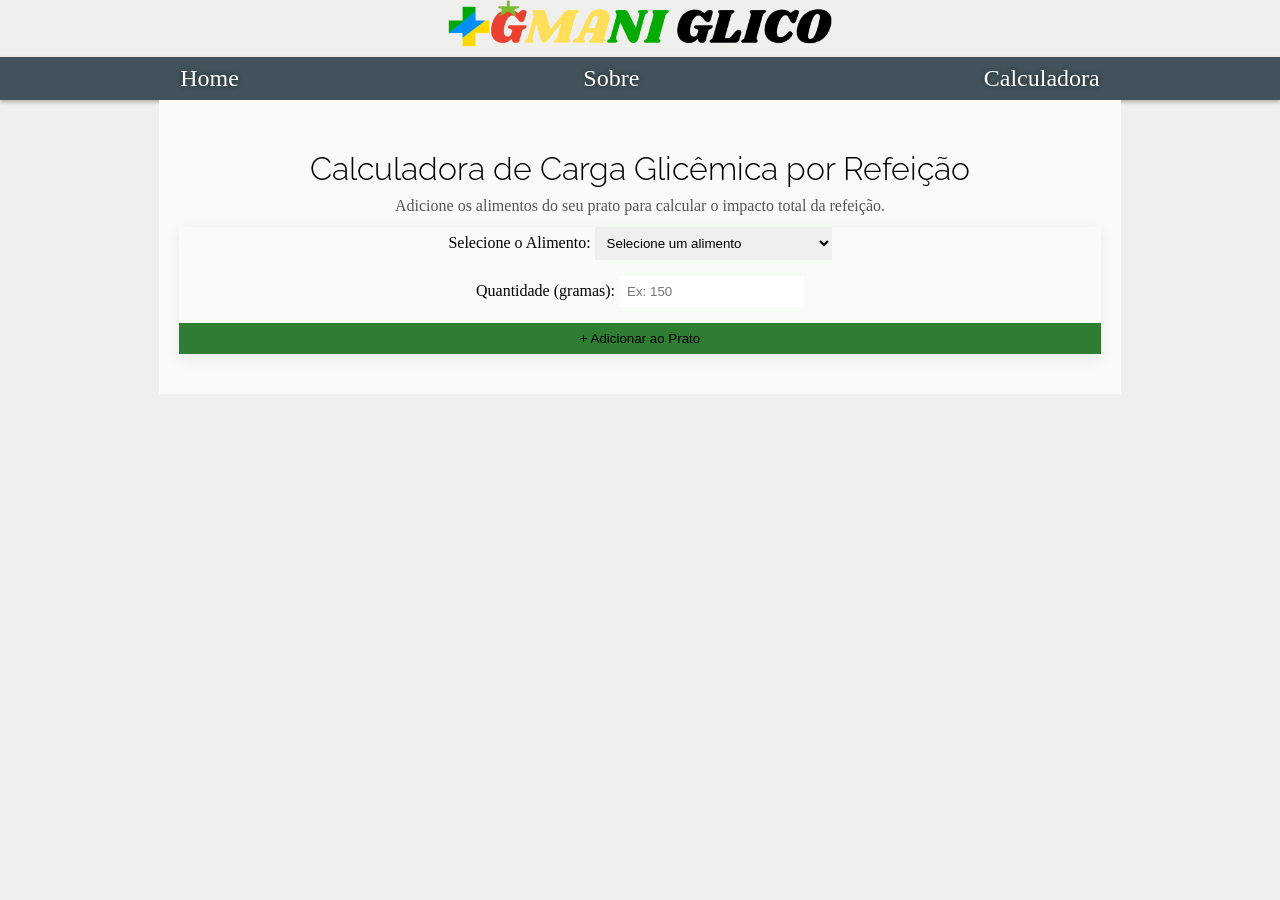
==== calculadora.html @ a2e05e1f "Atualizações no layout do index" ====
<!DOCTYPE html>
<html lang="pt-br">
<head>
    <meta charset="UTF-8">
    <meta name="viewport" content="width=device-width, initial-scale=1.0">
    <link rel="shortcut icon" href="img/logotipo/LOGO IGMANI.png" type="image/x-icon">
    <link rel="stylesheet" href="css/style.css">
    <script src="js/script.js"></script>

    <!-- FONTES -->
    <link rel="preconnect" href="https://fonts.googleapis.com">
    <link rel="preconnect" href="https://fonts.gstatic.com" crossorigin>
    <link href="https://fonts.googleapis.com/css2?family=Raleway:ital,wght@0,100..900;1,100..900&display=swap" rel="stylesheet">
    <title>IGMANI GLICO</title>
</head>

<body>
    <header>
        <div class="topo">
            <img src="img/logotipo/Titulo IGMANI.png" alt="IGMANI GLICO logo">
        </div>
        <div class="topo2">
            <ul>
                <li><a href="index.html"> Home </a></li>
                <li><a href="sobre.html">Sobre</a></li>
                <li><a href="calculadora.html"> Calculadora </a></li>
            </ul>
        </div>
    </header>

    <!--<section class="banner">
        <source media="(min-width: )" srcset="">
        <img src="img/banner_principalV2.png" alt="Banner IGMANI">
    </section>-->

    <div class="container">

      <section class="calculadora">
        <h2 class="titulo">Calculadora de Carga Glicêmica por Refeição</h2>
        <p class="calculadora_subtitulo">Adicione os alimentos do seu prato para calcular o impacto total da refeição.</p>


        <div class="calculadoraa">
            <div class="escolha_alimento">
                <label for="alimento">Selecione o Alimento:</label>
                <select id="alimento">
                    <option value=""> Selecione um alimento </option>
                    <option value="banana" data-ig="51" data-carbo="23">Banana Nanica (100g)</option>
                    <option value="pao-frances" data-ig="70" data-carbo="50">Pão Francês (100g)</option>
                    <option value="maca" data-ig="36" data-carbo="14">Maçã (100g)</option>
                    <option value="arroz-branco" data-ig="73" data-carbo="28">Arroz Branco Cozido (100g)</option>
                    <option value="arroz-integral" data-ig="68" data-carbo="23">Arroz Integral Cozido (100g)</option>

                    <option value="feijao-preto" data-ig="30" data-carbo="14">Feijão Preto Cozido (100g)</option>
                    <option value="batata-doce" data-ig="63" data-carbo="20">Batata Doce Cozida (100g)</option>
                    <option value="frango-grelhado" data-ig="0" data-carbo="0">Peito de Frango Grelhado (100g)</option>
                    <option value="ovo-cozido" data-ig="0" data-carbo="0.6">Ovo Cozido (1 unidade / 50g)</option>
                    <option value="azeite" data-ig="0" data-carbo="0">Azeite de Oliva (1 colher de sopa)</option>
                </select>
            </div>

            <div class="quantidade_alimento">
                <label for="quantidade">Quantidade (gramas):</label>
                <input type="number" id="quantidade" placeholder="Ex: 150" min="1">
            </div>

            <button type="button" onclick="adicionarAlimento()" class="btn_adicionar">+ Adicionar ao Prato</button>
        </div>

    </div>
</section>

    </div>
</body>
</html>
---- css/style.css ----
:root{
    --ciano: #00cac3;
    --amarelo-alaranjado: #fedd61;
    --cinza-azulado:#42525a;
    --cinza-claro: #EFEFED;
    --roxo: #392b6e;
    --preto: #000000;
    --branco: #ffffff;
    --verde: #113914;
}

.titulo {
  font-family: "Raleway", sans-serif;
  font-optical-sizing: auto;
  font-weight: 300;
  font-style: normal;
  font-size: 2rem;
  text-align: center;
  margin-top: 10px;
  margin-bottom: 10px;
}

*{
    border: 0;
    margin: 0;
    padding: 0;
}

body{
    background-color:var(--cinza-claro);
}

.topo{
    display: flex;
    justify-content: center;
}

.topo img{
    max-width: 60%;
    width: 30%;
}

.topo2{
    box-shadow: 0px 2px 4px rgba(0, 0, 0, 0.28);
}

.topo2 ul{
    background-color: var(--cinza-azulado);
    padding: 8px;
    margin-top: 10px;
}

.topo2 ul{
    display: flex;
    justify-content: space-around;
    list-style: none;
}

.topo2 ul li a{
    text-decoration: none;
    color: var(--branco);
    text-shadow: 0px 0px 5px rgba(0,0,0,0.5 );
    font-size: 1.5rem;
}

.topo2 ul li a:hover{
    color: var(--preto);
}

.banner img{
    width: 100%;
    max-width: 100%;
}

.container{
    max-width: 80%;
    margin:0 auto;
    text-align: center;
    box-sizing: border-box;
}

.linha{
    width: 60px;
    height: 2px;
    background-color: #2e7d32;
    border: none;
    margin: 30px auto;
    border-radius: 2px;
}

.listaoqe{
    text-align: center;
    margin: 0 auto;
    width: 600px;
    max-width: 80%;
    border-radius: 20px;
    margin-top: 10px;
    padding: 4px;
}

.listaoqe ul{
    list-style: none;
}

.gridpqusar{
    display: grid;
    grid-template-columns: repeat(3, 1fr);
    gap: 10px;
    margin-bottom: 10px;
    box-sizing: border-box;
}

.motivo{
    background-color: #ffffff;
    margin-top: 5px;
    border: 1px solid var(--cinza-azulado);
    border-radius: 12px;
    padding: 24px;
    box-shadow: 0 4px 12px rgba(0, 0, 0, 0.05);
}

.card{
    display: flex;
    justify-content: center;
    max-width: 600px;
    text-align: center;
    margin: 10px auto;
}

.card .textoCard{
    margin: auto;
    padding-left: 5px;
}

.subtitulo{
    font-weight: bold;
}


.comoFunciona{
    display: flex;
    justify-content: center;
}

.cardComo{
    max-width: 250px;
    height: 350px;
    padding: 8px;
    border: 2px solid #000000;
    box-shadow: 0 4px 12px rgba(0, 0, 0, 0.05);
    margin-left: 30px;
    border-radius: 20px;
    background-color: var(--branco);
}

footer{
    margin-top: 30px;
    background-color: var(--preto);
    
}

.rodape {
    display: flex;
    justify-content: center;
    gap: 50px;
    padding: 20px 20px 0 20px;
}

.rodape .logoRodape img{
    max-width: 100px;
}

.linksRodape ul{
    list-style: none;
}

.linksRodape ul li a{
    color: var(--branco);
}

.direitos{
    text-align: center;
    padding: 8px 0;
    background-color: #555;
}
/* Calculadora */

.calculadora{
    padding: 40px 20px;
    background-color: #f9fbf9;
    max-width: 90%;
    margin: 0 auto;
}
.calculadora_subtitulo{
    color: #555;
    margin-bottom: 12px;
}

.calculadoraa{
    box-shadow: 0 4px 15px rgba(0, 0, 0, 0.08);
    display: flex;
    flex-direction: column;
    gap: 16px;
}

#alimento, #quantidade{
    padding: 8px;
}

.btn_adicionar{
    padding: 8px;
    background-color: #2e7d32;
}

@media (max-width:760px) {
    .comoFunciona{
        display: block;
        margin: 0 auto;
    }

    .cardComo{
        margin-top: 30px;
    }
}
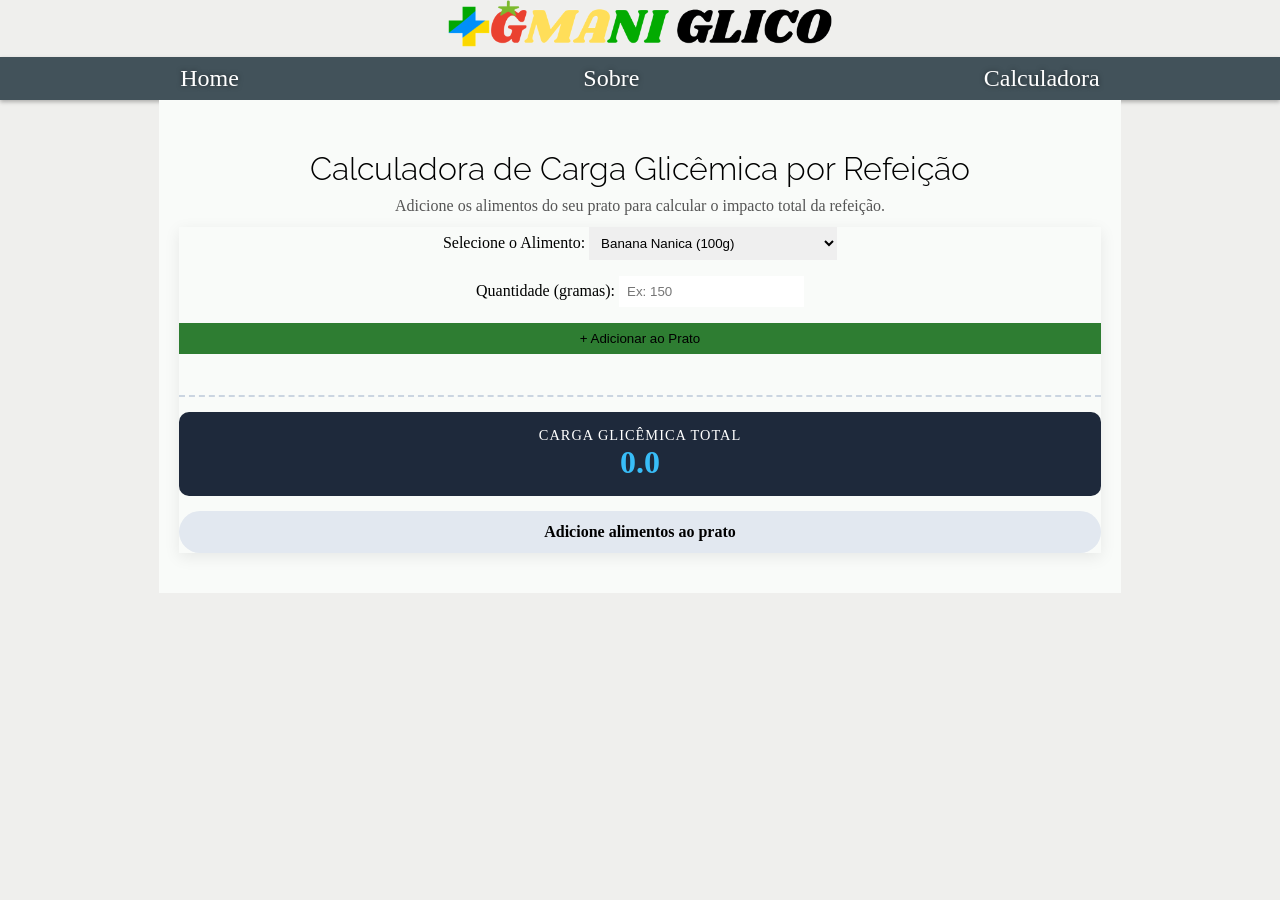
==== commit fe1ff784: "Atualizações: Calculadora" ====
--- a/calculadora.html
+++ b/calculadora.html
@@ -44,17 +44,57 @@
             <div class="escolha_alimento">
                 <label for="alimento">Selecione o Alimento:</label>
                 <select id="alimento">
-                    <option value=""> Selecione um alimento </option>
                     <option value="banana" data-ig="51" data-carbo="23">Banana Nanica (100g)</option>
+                    <option value="maca" data-ig="36" data-carbo="14">Maçã (100g)</option>
+                    <option value="laranja" data-ig="43" data-carbo="12">Laranja (100g)</option>
+                    <option value="morango" data-ig="41" data-carbo="8">Morango (100g)</option>
+                    <option value="melancia" data-ig="72" data-carbo="8">Melancia (100g)</option>
+                    <option value="abacaxi" data-ig="59" data-carbo="13">Abacaxi (100g)</option>
+                    <option value="mamao" data-ig="60" data-carbo="11">Mamão Papaia (100g)</option>
+                    <option value="uva" data-ig="53" data-carbo="18">Uva Itália (100g)</option>
+
+                    <!-- Pães, Massas e Cereais -->
                     <option value="pao-frances" data-ig="70" data-carbo="50">Pão Francês (100g)</option>
-                    <option value="maca" data-ig="36" data-carbo="14">Maçã (100g)</option>
+                    <option value="pao-integral" data-ig="51" data-carbo="43">Pão de Forma Integral (100g)</option>
+                    <option value="tapioca" data-ig="70" data-carbo="54">Massa de Tapioca (100g)</option>
+                    <option value="aveia" data-ig="55" data-carbo="66">Aveia em Flocos (100g)</option>
+                    <option value="macarrao-cozido" data-ig="49" data-carbo="31">Macarrão Espaguete Cozido (100g)</option>
+                    <option value="macarrao-integral" data-ig="42" data-carbo="26">Macarrão Integral Cozido (100g)</option>
+                    <option value="cuscuz-milho" data-ig="65" data-carbo="23">Cuscuz de Milho Cozido (100g)</option>
+
+                    <!-- Arroz, Tubérculos e Leguminosas -->
                     <option value="arroz-branco" data-ig="73" data-carbo="28">Arroz Branco Cozido (100g)</option>
                     <option value="arroz-integral" data-ig="68" data-carbo="23">Arroz Integral Cozido (100g)</option>
+                    <option value="batata-inglesa" data-ig="78" data-carbo="17">Batata Inglesa Cozida (100g)</option>
+                    <option value="batata-doce" data-ig="63" data-carbo="20">Batata Doce Cozida (100g)</option>
+                    <option value="mandioca" data-ig="46" data-carbo="38">Mandioca Cozida (100g)</option>
+                    <option value="feijao-preto" data-ig="30" data-carbo="14">Feijão Preto Cozido (100g)</option>
+                    <option value="feijao-carioca" data-ig="24" data-carbo="14">Feijão Carioca Cozido (100g)</option>
+                    <option value="lentilha" data-ig="32" data-carbo="20">Lentilha Cozida (100g)</option>
+                    <option value="grao-de-bico" data-ig="28" data-carbo="27">Grão-de-Bico Cozido (100g)</option>
 
-                    <option value="feijao-preto" data-ig="30" data-carbo="14">Feijão Preto Cozido (100g)</option>
-                    <option value="batata-doce" data-ig="63" data-carbo="20">Batata Doce Cozida (100g)</option>
+                    <!-- Saladas e Vegetais -->
+                    <option value="alface" data-ig="15" data-carbo="1.2" data-sugestao="">Alface Crespa / Americana (100g)</option>
+                    <option value="rucula" data-ig="15" data-carbo="2.1" data-sugestao="">Rúcula (100g)</option>
+                    <option value="espinafre" data-ig="15" data-carbo="1.4" data-sugestao="">Espinafre Cozido (100g)</option>
+                    <option value="tomate" data-ig="38" data-carbo="3.9" data-sugestao="">Tomate (100g)</option>
+                    <option value="pepino" data-ig="15" data-carbo="2.0" data-sugestao="">Pepino Japonês (100g)</option>
+                    <option value="cenoura-crua" data-ig="30" data-carbo="9.6" data-sugestao="">Cenoura Ralada Crua (100g)</option>
+                    <option value="cenoura-cozida" data-ig="49" data-carbo="8.2" data-sugestao="Consuma crua ou al dente para manter o IG mais baixo.">Cenoura Cozida (100g)</option>
+                    <option value="brocolis" data-ig="15" data-carbo="4.0" data-sugestao="">Brócolis Cozido (100g)</option>
+                    <option value="couve-flor" data-ig="15" data-carbo="5.0" data-sugestao="">Couve-Flor Cozida (100g)</option>
+                    <option value="abobora" data-ig="75" data-carbo="6.5" data-sugestao="Combine com proteínas ou fibras (como chia) para reduzir o impacto.">Abóbora Cabotiá Cozida (100g)</option>
+                    <option value="chuchu" data-ig="15" data-carbo="3.0" data-sugestao="">Chuchu Cozido (100g)</option>
+                    <option value="beterraba" data-ig="64" data-carbo="9.5" data-sugestao="Consuma crua ralada para menor impacto glicémico.">Beterraba Cozida (100g)</option>
+
+                    <!-- Proteínas, Laticínios e Gorduras -->
                     <option value="frango-grelhado" data-ig="0" data-carbo="0">Peito de Frango Grelhado (100g)</option>
+                    <option value="carne-moida" data-ig="0" data-carbo="0">Carne Bovina Magra/Moída (100g)</option>
+                    <option value="tilapia-grelhada" data-ig="0" data-carbo="0">Filé de Tilápia Grelhado (100g)</option>
                     <option value="ovo-cozido" data-ig="0" data-carbo="0.6">Ovo Cozido (1 unidade / 50g)</option>
+                    <option value="leite-desnatado" data-ig="32" data-carbo="5">Leite Desnatado (100ml)</option>
+                    <option value="iogurte-natural" data-ig="35" data-carbo="4.7">Iogurte Natural Integral (100g)</option>
+                    <option value="queijo-cottage" data-ig="10" data-carbo="3.4">Queijo Cottage (100g)</option>
                     <option value="azeite" data-ig="0" data-carbo="0">Azeite de Oliva (1 colher de sopa)</option>
                 </select>
             </div>
@@ -65,9 +105,30 @@
             </div>
 
             <button type="button" onclick="adicionarAlimento()" class="btn_adicionar">+ Adicionar ao Prato</button>
+
+            <div class="prato_container">
+    <div id="lista_prato"></div>
+
+            <div class="total_container">
+                <div class="bloco_total">
+                    <span>Carga Glicêmica Total</span>
+                    <strong id="cg_total">0.0</strong>
+                </div>
+                <div id="status_refeicao" class="status_refeicao">Adicione alimentos ao prato</div>
+                
+                <!-- Novo bloco de sugestões -->
+                <div id="sugestoes_container" class="sugestoes_box" style="display: none;">
+                    <h4>💡 Sugestões de Trocas Saudáveis:</h4>
+                    <ul id="lista_sugestoes"></ul>
+                </div>
+            </div>
         </div>
+    </div>
 
-    </div>
+
+
+
+
 </section>
 
     </div>
--- a/css/style.css
+++ b/css/style.css
@@ -212,6 +212,133 @@
     background-color: #2e7d32;
 }
 
+
+.resultados{
+    display: flex;
+    max-width: 80%;
+    border: #000000 2px solid;
+    justify-content: space-between;
+    text-align: center;
+}
+
+
+.card_alimento {
+    background: #e2e8f0;
+    border-radius: 12px;
+    padding: 16px;
+    margin-bottom: 15px;
+    font-family: inherit;
+}
+
+.card_topo {
+    display: flex;
+    justify-content: space-between;
+    align-items: center;
+    margin-bottom: 12px;
+}
+
+.card_topo span {
+    display: block;
+    font-size: 0.8rem;
+    color: #555;
+}
+
+.btn_x {
+    background: none;
+    border: none;
+    color: #e74c3c;
+    font-size: 1.4rem;
+    font-weight: bold;
+    cursor: pointer;
+}
+
+.card_valores {
+    display: flex;
+    gap: 12px;
+}
+
+.bloco_azul {
+    background: #3b82f6;
+    color: white;
+    padding: 8px 16px;
+    border-radius: 6px;
+    text-align: center;
+    min-width: 80px;
+}
+
+.bloco_azul span {
+    display: block;
+    font-size: 0.75rem;
+}
+
+.status_refeicao {
+    background: #e2e8f0;
+    padding: 12px;
+    border-radius: 30px;
+    text-align: center;
+    font-weight: bold;
+    margin-top: 15px;
+}
+
+.total_container {
+    margin-top: 25px;
+    padding-top: 15px;
+    border-top: 2px dashed #cbd5e1;
+}
+
+.bloco_total {
+    background: #1e293b;
+    color: white;
+    padding: 15px;
+    border-radius: 10px;
+    text-align: center;
+    margin-bottom: 12px;
+}
+
+.bloco_total span {
+    display: block;
+    font-size: 0.9rem;
+    text-transform: uppercase;
+    letter-spacing: 1px;
+}
+
+.bloco_total strong {
+    font-size: 2rem;
+    color: #38bdf8;
+}
+
+.sugestoes_box {
+    margin-top: 15px;
+    background: #fffbe6;
+    border: 1px solid #ffe58f;
+    border-radius: 8px;
+    padding: 15px;
+}
+
+.sugestoes_box h4 {
+    margin: 0 0 10px 0;
+    color: #d48806;
+    font-size: 0.95rem;
+}
+
+.sugestoes_box ul {
+    margin: 0;
+    padding-left: 20px;
+    color: #555;
+    font-size: 0.9rem;
+}
+
+.sugestoes_box li {
+    margin-bottom: 5px;
+}
+
+.status_refeicao.segura { background: #2ecc71; color: white; }
+.status_refeicao.atencao { background: #f39c12; color: white; }
+.status_refeicao.perigosa { background: #e74c3c; color: white; }
+
+
+
+
 @media (max-width:760px) {
     .comoFunciona{
         display: block;
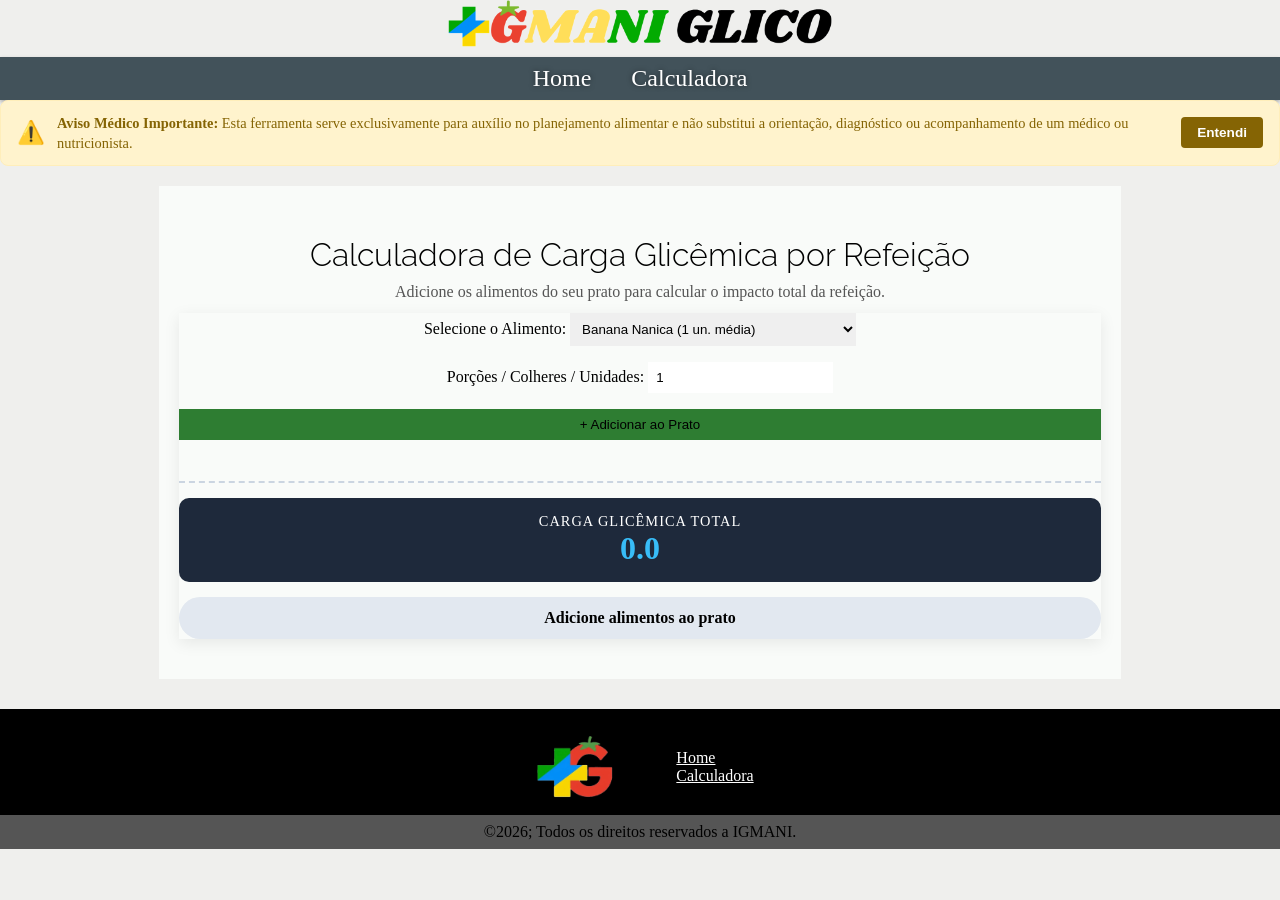
==== commit a4643026: "atualizações calculadora" ====
--- a/calculadora.html
+++ b/calculadora.html
@@ -22,11 +22,21 @@
         <div class="topo2">
             <ul>
                 <li><a href="index.html"> Home </a></li>
-                <li><a href="sobre.html">Sobre</a></li>
                 <li><a href="calculadora.html"> Calculadora </a></li>
             </ul>
         </div>
     </header>
+
+    <!-- Banner de Alerta Médico -->
+<div id="disclaimer_medico" class="disclaimer_container">
+    <div class="disclaimer_conteudo">
+        <span class="icone_alerta">⚠️</span>
+        <p>
+            <strong>Aviso Médico Importante:</strong> Esta ferramenta serve exclusivamente para auxílio no planejamento alimentar e não substitui a orientação, diagnóstico ou acompanhamento de um médico ou nutricionista.
+        </p>
+        <button type="button" class="btn_entendi" onclick="fecharDisclaimer()">Entendi</button>
+    </div>
+</div>
 
     <!--<section class="banner">
         <source media="(min-width: )" srcset="">
@@ -43,65 +53,51 @@
         <div class="calculadoraa">
             <div class="escolha_alimento">
                 <label for="alimento">Selecione o Alimento:</label>
-                <select id="alimento">
-                    <option value="banana" data-ig="51" data-carbo="23">Banana Nanica (100g)</option>
-                    <option value="maca" data-ig="36" data-carbo="14">Maçã (100g)</option>
-                    <option value="laranja" data-ig="43" data-carbo="12">Laranja (100g)</option>
-                    <option value="morango" data-ig="41" data-carbo="8">Morango (100g)</option>
-                    <option value="melancia" data-ig="72" data-carbo="8">Melancia (100g)</option>
-                    <option value="abacaxi" data-ig="59" data-carbo="13">Abacaxi (100g)</option>
-                    <option value="mamao" data-ig="60" data-carbo="11">Mamão Papaia (100g)</option>
-                    <option value="uva" data-ig="53" data-carbo="18">Uva Itália (100g)</option>
+                    <select id="alimento">
+                        <!-- Frutas -->
+                        <option value="banana" data-ig="51" data-carbo="20" data-porcao="1 unidade média (~86g)">Banana Nanica (1 un. média)</option>[cite: 65]
+                        <option value="maca" data-ig="36" data-carbo="14" data-porcao="1 unidade pequena (~90g)">Maçã com Casca (1 un. pequena)</option>[cite: 128]
+                        <option value="laranja" data-ig="43" data-carbo="20" data-porcao="1 unidade média (~180g)">Laranja Lima (1 un. média)</option>[cite: 125]
+                        <option value="mamao" data-ig="60" data-carbo="10" data-porcao="1 fatia média (~100g)">Mamão Papaia (1 fatia média)</option>[cite: 131]
+                        <option value="abacaxi" data-ig="59" data-carbo="12" data-porcao="1 fatia média (~80g)">Abacaxi (1 fatia média)</option>[cite: 58]
+                        <option value="manga" data-ig="51" data-carbo="15" data-porcao="1 fatia média (~100g)">Manga Palmer (1 fatia média)</option>[cite: 130]
 
-                    <!-- Pães, Massas e Cereais -->
-                    <option value="pao-frances" data-ig="70" data-carbo="50">Pão Francês (100g)</option>
-                    <option value="pao-integral" data-ig="51" data-carbo="43">Pão de Forma Integral (100g)</option>
-                    <option value="tapioca" data-ig="70" data-carbo="54">Massa de Tapioca (100g)</option>
-                    <option value="aveia" data-ig="55" data-carbo="66">Aveia em Flocos (100g)</option>
-                    <option value="macarrao-cozido" data-ig="49" data-carbo="31">Macarrão Espaguete Cozido (100g)</option>
-                    <option value="macarrao-integral" data-ig="42" data-carbo="26">Macarrão Integral Cozido (100g)</option>
-                    <option value="cuscuz-milho" data-ig="65" data-carbo="23">Cuscuz de Milho Cozido (100g)</option>
+                        <!-- Pães, Massas e Cereais -->
+                        <option value="pao-frances" data-ig="70" data-carbo="29" data-porcao="1 unidade (~50g)">Pão Francês (1 unidade)</option>[cite: 145]
+                        <option value="pao-integral" data-ig="51" data-carbo="11" data-porcao="1 fatia (~25g)">Pão de Forma Integral (1 fatia)</option>[cite: 144]
+                        <option value="tapioca" data-ig="70" data-carbo="10" data-porcao="1 colher de sopa cheia (~17g)">Goma de Tapioca (1 col. sopa)</option>[cite: 113]
+                        <option value="aveia" data-ig="55" data-carbo="10" data-porcao="1 colher de sopa cheia (~15g)">Aveia em Flocos (1 col. sopa)</option>[cite: 63]
+                        <option value="macarrao-cozido" data-ig="49" data-carbo="25" data-porcao="1 pegador (~80g)">Macarrão Esparguete Cozido (1 pegador)</option>[cite: 127]
+                        <option value="pipoca" data-ig="65" data-carbo="11" data-porcao="1 xícara de chá (~20g)">Pipoca Sem Sal e Sem Óleo (1 xícara)</option>[cite: 149]
 
-                    <!-- Arroz, Tubérculos e Leguminosas -->
-                    <option value="arroz-branco" data-ig="73" data-carbo="28">Arroz Branco Cozido (100g)</option>
-                    <option value="arroz-integral" data-ig="68" data-carbo="23">Arroz Integral Cozido (100g)</option>
-                    <option value="batata-inglesa" data-ig="78" data-carbo="17">Batata Inglesa Cozida (100g)</option>
-                    <option value="batata-doce" data-ig="63" data-carbo="20">Batata Doce Cozida (100g)</option>
-                    <option value="mandioca" data-ig="46" data-carbo="38">Mandioca Cozida (100g)</option>
-                    <option value="feijao-preto" data-ig="30" data-carbo="14">Feijão Preto Cozido (100g)</option>
-                    <option value="feijao-carioca" data-ig="24" data-carbo="14">Feijão Carioca Cozido (100g)</option>
-                    <option value="lentilha" data-ig="32" data-carbo="20">Lentilha Cozida (100g)</option>
-                    <option value="grao-de-bico" data-ig="28" data-carbo="27">Grão-de-Bico Cozido (100g)</option>
+                        <!-- Arroz, Tubérculos e Leguminosas -->
+                        <option value="arroz-branco" data-ig="73" data-carbo="15" data-porcao="1 colher de servir (~45g)">Arroz Branco Cozido (1 col. de servir)</option>[cite: 62]
+                        <option value="arroz-integral" data-ig="68" data-carbo="5" data-porcao="1 colher de sopa cheia (~20g)">Arroz Integral Cozido (1 col. de sopa)</option>[cite: 62]
+                        <option value="batata-doce" data-ig="63" data-carbo="10" data-porcao="1 colher de sopa cheia (~42g)">Batata-Doce Cozida (1 col. de sopa)</option>[cite: 68]
+                        <option value="batata-inglesa" data-ig="78" data-carbo="12" data-porcao="1 colher de servir (~100g)">Batata Inglesa Cozida (1 col. de servir)</option>[cite: 68]
+                        <option value="batata-frita" data-ig="75" data-carbo="28" data-porcao="1 porção pequena (~80g)">Batata Frita (1 porção pequena)</option>[cite: 68]
+                        <option value="feijao-carioca" data-ig="24" data-carbo="14" data-porcao="1 concha média rasa (~80g)">Feijão Carioca Cozido (1 concha rasa)</option>[cite: 104]
+                        <option value="grao-de-bico" data-ig="28" data-carbo="16" data-porcao="1 colher de servir (~60g)">Grão-de-Bico Cozido (1 col. de servir)</option>[cite: 114]
+                        <option value="lentilha" data-ig="32" data-carbo="12" data-porcao="1 concha média rasa (~80g)">Lentilha Cozida (1 concha rasa)</option>[cite: 126]
 
-                    <!-- Saladas e Vegetais -->
-                    <option value="alface" data-ig="15" data-carbo="1.2" data-sugestao="">Alface Crespa / Americana (100g)</option>
-                    <option value="rucula" data-ig="15" data-carbo="2.1" data-sugestao="">Rúcula (100g)</option>
-                    <option value="espinafre" data-ig="15" data-carbo="1.4" data-sugestao="">Espinafre Cozido (100g)</option>
-                    <option value="tomate" data-ig="38" data-carbo="3.9" data-sugestao="">Tomate (100g)</option>
-                    <option value="pepino" data-ig="15" data-carbo="2.0" data-sugestao="">Pepino Japonês (100g)</option>
-                    <option value="cenoura-crua" data-ig="30" data-carbo="9.6" data-sugestao="">Cenoura Ralada Crua (100g)</option>
-                    <option value="cenoura-cozida" data-ig="49" data-carbo="8.2" data-sugestao="Consuma crua ou al dente para manter o IG mais baixo.">Cenoura Cozida (100g)</option>
-                    <option value="brocolis" data-ig="15" data-carbo="4.0" data-sugestao="">Brócolis Cozido (100g)</option>
-                    <option value="couve-flor" data-ig="15" data-carbo="5.0" data-sugestao="">Couve-Flor Cozida (100g)</option>
-                    <option value="abobora" data-ig="75" data-carbo="6.5" data-sugestao="Combine com proteínas ou fibras (como chia) para reduzir o impacto.">Abóbora Cabotiá Cozida (100g)</option>
-                    <option value="chuchu" data-ig="15" data-carbo="3.0" data-sugestao="">Chuchu Cozido (100g)</option>
-                    <option value="beterraba" data-ig="64" data-carbo="9.5" data-sugestao="Consuma crua ralada para menor impacto glicémico.">Beterraba Cozida (100g)</option>
+                        <!-- Saladas e Vegetais -->
+                        <option value="cenoura-cozida" data-ig="49" data-carbo="2" data-porcao="1 colher de sopa (~25g)">Cenoura Cozida (1 col. de sopa)</option>[cite: 85]
+                        <option value="cenoura-crua" data-ig="35" data-carbo="3" data-porcao="1 colher de sopa (~25g)">Cenoura Crua (1 col. de sopa)</option>[cite: 85]
+                        <option value="brocolis" data-ig="15" data-carbo="0" data-porcao="1 colher de sopa cheia (~10g)">Brócolis Cozido (1 col. de sopa)</option>[cite: 78]
+                        <option value="abobora" data-ig="75" data-carbo="4" data-porcao="1 colher de servir (~50g)">Abóbora Cozida (1 col. de servir)</option>[cite: 58]
 
-                    <!-- Proteínas, Laticínios e Gorduras -->
-                    <option value="frango-grelhado" data-ig="0" data-carbo="0">Peito de Frango Grelhado (100g)</option>
-                    <option value="carne-moida" data-ig="0" data-carbo="0">Carne Bovina Magra/Moída (100g)</option>
-                    <option value="tilapia-grelhada" data-ig="0" data-carbo="0">Filé de Tilápia Grelhado (100g)</option>
-                    <option value="ovo-cozido" data-ig="0" data-carbo="0.6">Ovo Cozido (1 unidade / 50g)</option>
-                    <option value="leite-desnatado" data-ig="32" data-carbo="5">Leite Desnatado (100ml)</option>
-                    <option value="iogurte-natural" data-ig="35" data-carbo="4.7">Iogurte Natural Integral (100g)</option>
-                    <option value="queijo-cottage" data-ig="10" data-carbo="3.4">Queijo Cottage (100g)</option>
-                    <option value="azeite" data-ig="0" data-carbo="0">Azeite de Oliva (1 colher de sopa)</option>
-                </select>
+                        <!-- Proteínas, Laticínios e Gorduras -->
+                        <option value="frango-grelhado" data-ig="0" data-carbo="0" data-porcao="1 filé pequeno (~100g)">Peito de Frango Cozido (1 filé pequeno)</option>[cite: 108]
+                        <option value="ovo-cozido" data-ig="0" data-carbo="0" data-porcao="1 unidade média (~45g)">Ovo de Galinha Inteiro Cozido (1 unidade)</option>[cite: 142]
+                        <option value="leite-desnatado" data-ig="32" data-carbo="10" data-porcao="1 copo americano (~200ml)">Leite Desnatado (1 copo)</option>[cite: 125]
+                        <option value="iogurte-natural" data-ig="36" data-carbo="9" data-porcao="1 pote (~170g)">Iogurte Natural Integral (1 pote)</option>[cite: 118]
+                        <option value="azeite" data-ig="0" data-carbo="0" data-porcao="1 colher de sopa cheia (~8ml)">Azeite de Oliva Extra (1 col. de sopa)</option>[cite: 63]
+                    </select>
             </div>
 
             <div class="quantidade_alimento">
-                <label for="quantidade">Quantidade (gramas):</label>
-                <input type="number" id="quantidade" placeholder="Ex: 150" min="1">
+                <label for="quantidade">Porções / Colheres / Unidades:</label>
+                <input type="number" id="quantidade" placeholder="Ex: 1 (ou 2, 0.5)" min="0.1" step="0.1" value="1">
             </div>
 
             <button type="button" onclick="adicionarAlimento()" class="btn_adicionar">+ Adicionar ao Prato</button>
@@ -116,11 +112,14 @@
                 </div>
                 <div id="status_refeicao" class="status_refeicao">Adicione alimentos ao prato</div>
                 
-                <!-- Novo bloco de sugestões -->
-                <div id="sugestoes_container" class="sugestoes_box" style="display: none;">
-                    <h4>💡 Sugestões de Trocas Saudáveis:</h4>
-                    <ul id="lista_sugestoes"></ul>
-                </div>
+                
+                <section id="sugestoes_container" class="sugestoes_container" style="display: none;">
+            <h3>Substituição Inteligente & Receita</h3>
+            <hr class="linha">
+            <ul id="lista_sugestoes">
+                <!-- Dicas de troca e modo de preparo -->
+            </ul>
+        </section>
             </div>
         </div>
     </div>
@@ -132,5 +131,22 @@
 </section>
 
     </div>
+
+    <footer>
+        <div class="rodape">
+            <div class="logoRodape">
+                <img src="img/logotipo/LOGO IGMANI.png" alt="Logo IGMANI">
+            </div>
+            <div class="linksRodape">
+                <ul>
+                    <li><a href="index.html">Home</a></li>
+                    <li><a href="calculadora.html">Calculadora</a></li>
+                </ul>
+            </div>
+        </div>
+         <div class="direitos">
+                <p>&copy;2026; Todos os direitos reservados a IGMANI. </p>
+            </div>
+    </footer>
 </body>
 </html>
--- a/css/style.css
+++ b/css/style.css
@@ -52,7 +52,8 @@
 
 .topo2 ul{
     display: flex;
-    justify-content: space-around;
+    justify-content: center;
+    gap: 40px;
     list-style: none;
 }
 
@@ -143,6 +144,7 @@
 }
 
 .cardComo{
+    width: 250px;
     max-width: 250px;
     height: 350px;
     padding: 8px;
@@ -172,6 +174,7 @@
 
 .linksRodape ul{
     list-style: none;
+    margin-top: 20px;
 }
 
 .linksRodape ul li a{
@@ -255,6 +258,7 @@
 .card_valores {
     display: flex;
     gap: 12px;
+    justify-content: end;
 }
 
 .bloco_azul {
@@ -270,6 +274,33 @@
     display: block;
     font-size: 0.75rem;
 }
+
+
+.dot {
+    display: inline-block;
+    width: 12px;
+    height: 12px;
+    border-radius: 50%;
+    margin-left: 6px;
+    vertical-align: middle;
+}
+
+
+.dot.verde {
+    background-color: #2e7d32;
+    box-shadow: 0 0 6px rgba(46, 125, 50, 0.4);
+}
+
+.dot.amarela {
+    background-color: #f57c00;
+    box-shadow: 0 0 6px rgba(245, 124, 0, 0.4);
+}
+
+.dot.vermelha {
+    background-color: #d32f2f;
+    box-shadow: 0 0 6px rgba(211, 47, 47, 0.4);
+}
+
 
 .status_refeicao {
     background: #e2e8f0;
@@ -336,7 +367,62 @@
 .status_refeicao.atencao { background: #f39c12; color: white; }
 .status_refeicao.perigosa { background: #e74c3c; color: white; }
 
-
+.sugestoes_container { background: #f0f7ff; padding: 15px; border-left: 4px solid #007bff; margin-top: 20px; }
+.sugestoes_container ul { padding-left: 20px; }
+.sugestoes_container li { margin-bottom: 10px; }
+
+.btn_ajuste{
+    padding: 8px;
+    background-color: var(--cinza-claro);
+    border: solid 1px #000000;
+    border-radius: 10px;
+    color: #000000;
+    text-shadow: 0px 0px 5px rgba(0, 0, 0, 0.05);
+}
+
+.btn_ajuste:hover{
+    background-color: var(--verde);
+    color: var(--branco);
+}
+
+/* aviso calculadora  */
+.disclaimer_container {
+    background-color: #fff3cd;
+    border: 1px solid #ffeeba;
+    border-radius: 8px;
+    padding: 12px 16px;
+    margin-bottom: 20px;
+    color: #856404;
+}
+
+.btn_entendi {
+    background-color: #856404;
+    color: white;
+    border: none;
+    padding: 8px 16px;
+    border-radius: 4px;
+    font-weight: bold;
+    cursor: pointer;
+    font-size: 0.85rem;
+}
+
+.disclaimer_conteudo {
+    display: flex;
+    align-items: center;
+    gap: 12px;
+    flex-wrap: wrap; 
+}
+
+.disclaimer_conteudo p {
+    margin: 0;
+    flex: 1;
+    font-size: 0.9rem;
+    line-height: 1.4;
+}
+
+.icone_alerta {
+    font-size: 1.4rem;
+}
 
 
 @media (max-width:760px) {
@@ -348,4 +434,37 @@
     .cardComo{
         margin-top: 30px;
     }
+
+    .card .textoCard {
+    margin: auto auto;
+    padding: 0 5px;
+    }
+
+    .card_alimento {
+    border: 1px solid #e0e0e0;
+    border-radius: 8px;
+    margin-bottom: 12px;
+    background: #eef2f7;
+    position: relative;
+    display: block;
+}
+
+    .card_topo{
+        display: block;
+    }
+
+/* Aviso calculadora */
+    .disclaimer_conteudo {
+        flex-direction: column;
+        align-items: flex-start;
+    }
+
+    .icone_alerta{
+        margin: 0 auto;
+    }
+
+    .btn_entendi {
+        width: 100%;
+        text-align: center;
+    }
 }
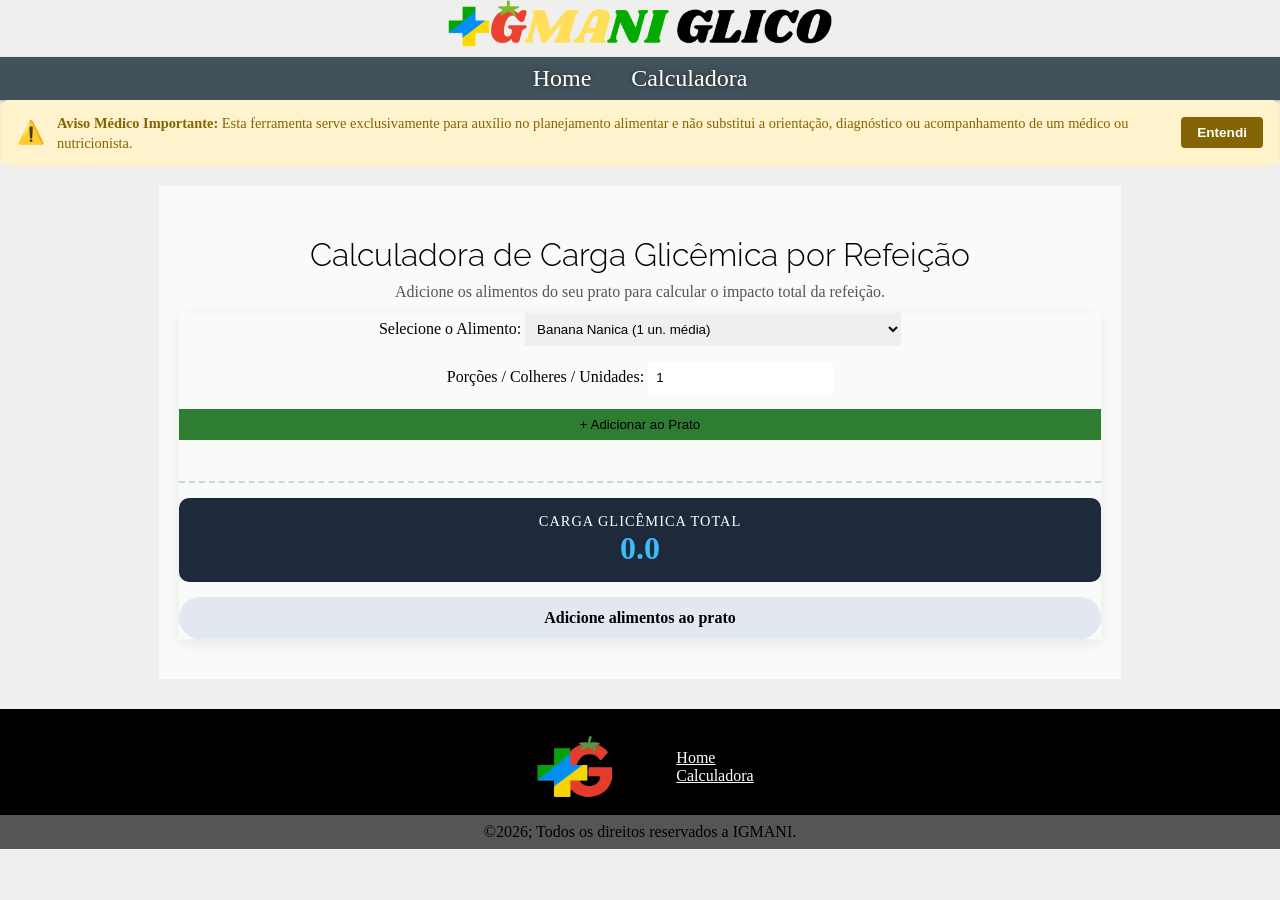
==== commit 076a1cbf: "Atualizações: options, sugestoes, receitas e style.css" ====
--- a/calculadora.html
+++ b/calculadora.html
@@ -55,43 +55,57 @@
                 <label for="alimento">Selecione o Alimento:</label>
                     <select id="alimento">
                         <!-- Frutas -->
-                        <option value="banana" data-ig="51" data-carbo="20" data-porcao="1 unidade média (~86g)">Banana Nanica (1 un. média)</option>[cite: 65]
-                        <option value="maca" data-ig="36" data-carbo="14" data-porcao="1 unidade pequena (~90g)">Maçã com Casca (1 un. pequena)</option>[cite: 128]
-                        <option value="laranja" data-ig="43" data-carbo="20" data-porcao="1 unidade média (~180g)">Laranja Lima (1 un. média)</option>[cite: 125]
-                        <option value="mamao" data-ig="60" data-carbo="10" data-porcao="1 fatia média (~100g)">Mamão Papaia (1 fatia média)</option>[cite: 131]
-                        <option value="abacaxi" data-ig="59" data-carbo="12" data-porcao="1 fatia média (~80g)">Abacaxi (1 fatia média)</option>[cite: 58]
-                        <option value="manga" data-ig="51" data-carbo="15" data-porcao="1 fatia média (~100g)">Manga Palmer (1 fatia média)</option>[cite: 130]
+                        <option value="banana" data-ig="49" data-carbo="20" data-porcao="1 unidade média (~86g)">Banana Nanica (1 un. média)</option>
+                        <option value="maca" data-ig="38" data-carbo="14" data-porcao="1 unidade pequena (~90g)">Maçã com Casca (1 un. pequena)</option>
+                        <option value="laranja" data-ig="42" data-carbo="20" data-porcao="1 unidade média (~180g)">Laranja Lima (1 un. média)</option>
+                        <option value="mamao" data-ig="58" data-carbo="10" data-porcao="1 fatia média (~100g)">Mamão Papaia (1 fatia média)</option>
+                        <option value="abacaxi" data-ig="59" data-carbo="12" data-porcao="1 fatia média (~80g)">Abacaxi (1 fatia média)</option>
+                        <option value="manga" data-ig="49" data-carbo="15" data-porcao="1 fatia média (~100g)">Manga Palmer (1 fatia média)</option>
+                        <option value="melancia" data-ig="72" data-carbo="12" data-porcao="1 fatia média (~120g)">Melancia (1 fatia média)</option>
 
                         <!-- Pães, Massas e Cereais -->
-                        <option value="pao-frances" data-ig="70" data-carbo="29" data-porcao="1 unidade (~50g)">Pão Francês (1 unidade)</option>[cite: 145]
-                        <option value="pao-integral" data-ig="51" data-carbo="11" data-porcao="1 fatia (~25g)">Pão de Forma Integral (1 fatia)</option>[cite: 144]
-                        <option value="tapioca" data-ig="70" data-carbo="10" data-porcao="1 colher de sopa cheia (~17g)">Goma de Tapioca (1 col. sopa)</option>[cite: 113]
-                        <option value="aveia" data-ig="55" data-carbo="10" data-porcao="1 colher de sopa cheia (~15g)">Aveia em Flocos (1 col. sopa)</option>[cite: 63]
-                        <option value="macarrao-cozido" data-ig="49" data-carbo="25" data-porcao="1 pegador (~80g)">Macarrão Esparguete Cozido (1 pegador)</option>[cite: 127]
-                        <option value="pipoca" data-ig="65" data-carbo="11" data-porcao="1 xícara de chá (~20g)">Pipoca Sem Sal e Sem Óleo (1 xícara)</option>[cite: 149]
+                        <option value="pao-frances" data-ig="95" data-carbo="29" data-porcao="1 unidade (~50g)">Pão Francês (1 unidade)</option>
+                        <option value="pao-integral" data-ig="57" data-carbo="11" data-porcao="1 fatia (~25g)">Pão de Forma Integral (1 fatia)</option>
+                        <option value="tapioca" data-ig="81" data-carbo="10" data-porcao="1 colher de sopa cheia (~17g)">Goma de Tapioca (1 col. sopa)</option>
+                        <option value="aveia" data-ig="42" data-carbo="10" data-porcao="1 colher de sopa cheia (~15g)">Aveia em Flocos (1 col. sopa)</option>
+                        <option value="macarrao-cozido" data-ig="47" data-carbo="25" data-porcao="1 pegador (~80g)">Macarrão Esparguete Cozido (1 pegador)</option>
+                        <option value="pipoca" data-ig="72" data-carbo="11" data-porcao="1 xícara de chá (~20g)">Pipoca (1 xícara)</option>
+                        <option value="cuscuz" data-ig="65" data-carbo="25" data-porcao="1 fatia média (~100g)">Cuscuz Cozido (1 fatia)</option>
 
                         <!-- Arroz, Tubérculos e Leguminosas -->
-                        <option value="arroz-branco" data-ig="73" data-carbo="15" data-porcao="1 colher de servir (~45g)">Arroz Branco Cozido (1 col. de servir)</option>[cite: 62]
-                        <option value="arroz-integral" data-ig="68" data-carbo="5" data-porcao="1 colher de sopa cheia (~20g)">Arroz Integral Cozido (1 col. de sopa)</option>[cite: 62]
-                        <option value="batata-doce" data-ig="63" data-carbo="10" data-porcao="1 colher de sopa cheia (~42g)">Batata-Doce Cozida (1 col. de sopa)</option>[cite: 68]
-                        <option value="batata-inglesa" data-ig="78" data-carbo="12" data-porcao="1 colher de servir (~100g)">Batata Inglesa Cozida (1 col. de servir)</option>[cite: 68]
-                        <option value="batata-frita" data-ig="75" data-carbo="28" data-porcao="1 porção pequena (~80g)">Batata Frita (1 porção pequena)</option>[cite: 68]
-                        <option value="feijao-carioca" data-ig="24" data-carbo="14" data-porcao="1 concha média rasa (~80g)">Feijão Carioca Cozido (1 concha rasa)</option>[cite: 104]
-                        <option value="grao-de-bico" data-ig="28" data-carbo="16" data-porcao="1 colher de servir (~60g)">Grão-de-Bico Cozido (1 col. de servir)</option>[cite: 114]
-                        <option value="lentilha" data-ig="32" data-carbo="12" data-porcao="1 concha média rasa (~80g)">Lentilha Cozida (1 concha rasa)</option>[cite: 126]
+                        <option value="arroz-branco" data-ig="87" data-carbo="15" data-porcao="1 colher de servir (~45g)">Arroz Branco Cozido (1 col. de servir)</option>
+                        <option value="arroz-integral" data-ig="55" data-carbo="5" data-porcao="1 colher de sopa cheia (~20g)">Arroz Integral Cozido (1 col. de sopa)</option>
+                        <option value="batata-doce" data-ig="44" data-carbo="10" data-porcao="1 colher de sopa cheia (~42g)">Batata-Doce Cozida (1 col. de sopa)</option>
+                        <option value="batata-inglesa" data-ig="85" data-carbo="12" data-porcao="1 colher de servir (~100g)">Batata Inglesa Cozida (1 col. de servir)</option>
+                        <option value="batata-frita" data-ig="75" data-carbo="28" data-porcao="1 porção pequena (~80g)">Batata Frita (1 porção pequena)</option>
+                        <option value="inhame" data-ig="37" data-carbo="14" data-porcao="1 colher de servir (~80g)">Inhame Cozido (1 col. de servir)</option>
+                        <option value="feijao-carioca" data-ig="30" data-carbo="14" data-porcao="1 concha média rasa (~80g)">Feijão Cozido (1 concha rasa)</option>
+                        <option value="grao-de-bico" data-ig="28" data-carbo="16" data-porcao="1 colher de servir (~60g)">Grão-de-Bico Cozido (1 col. de servir)</option>
+                        <option value="lentilha" data-ig="29" data-carbo="12" data-porcao="1 concha média rasa (~80g)">Lentilha Cozida (1 concha rasa)</option>
 
-                        <!-- Saladas e Vegetais -->
-                        <option value="cenoura-cozida" data-ig="49" data-carbo="2" data-porcao="1 colher de sopa (~25g)">Cenoura Cozida (1 col. de sopa)</option>[cite: 85]
-                        <option value="cenoura-crua" data-ig="35" data-carbo="3" data-porcao="1 colher de sopa (~25g)">Cenoura Crua (1 col. de sopa)</option>[cite: 85]
-                        <option value="brocolis" data-ig="15" data-carbo="0" data-porcao="1 colher de sopa cheia (~10g)">Brócolis Cozido (1 col. de sopa)</option>[cite: 78]
-                        <option value="abobora" data-ig="75" data-carbo="4" data-porcao="1 colher de servir (~50g)">Abóbora Cozida (1 col. de servir)</option>[cite: 58]
+                        <!-- Saladas, Vegetais e Bebidas -->
+                        <option value="cenoura-cozida" data-ig="49" data-carbo="2" data-porcao="1 colher de sopa (~25g)">Cenoura Cozida (1 col. de sopa)</option>
+                        <option value="brocolis" data-ig="15" data-carbo="0" data-porcao="1 colher de sopa cheia (~10g)">Brócolis Cozido (1 col. de sopa)</option>
+                        <option value="abobora" data-ig="75" data-carbo="4" data-porcao="1 colher de servir (~50g)">Abóbora Cozida (1 col. de servir)</option>
+                        <option value="suco-laranja" data-ig="53" data-carbo="26" data-porcao="1 copo (~200ml)">Suco de Laranja (1 copo)</option>
+                        <option value="mel" data-ig="55" data-carbo="17" data-porcao="1 colher de sopa (~20g)">Mel de Abelha (1 col. de sopa)</option>
 
                         <!-- Proteínas, Laticínios e Gorduras -->
-                        <option value="frango-grelhado" data-ig="0" data-carbo="0" data-porcao="1 filé pequeno (~100g)">Peito de Frango Cozido (1 filé pequeno)</option>[cite: 108]
-                        <option value="ovo-cozido" data-ig="0" data-carbo="0" data-porcao="1 unidade média (~45g)">Ovo de Galinha Inteiro Cozido (1 unidade)</option>[cite: 142]
-                        <option value="leite-desnatado" data-ig="32" data-carbo="10" data-porcao="1 copo americano (~200ml)">Leite Desnatado (1 copo)</option>[cite: 125]
-                        <option value="iogurte-natural" data-ig="36" data-carbo="9" data-porcao="1 pote (~170g)">Iogurte Natural Integral (1 pote)</option>[cite: 118]
-                        <option value="azeite" data-ig="0" data-carbo="0" data-porcao="1 colher de sopa cheia (~8ml)">Azeite de Oliva Extra (1 col. de sopa)</option>[cite: 63]
+                        <option value="frango-grelhado" data-ig="0" data-carbo="0" data-porcao="1 filé pequeno (~100g)">Peito de Frango Cozido (1 filé pequeno)</option>
+                        <option value="carne-vaca" data-ig="0" data-carbo="0" data-porcao="1 bife médio (~120g)">Bife de Carne Bovina (1 unidade)</option>
+                        <option value="peixe" data-ig="0" data-carbo="0" data-porcao="1 filé médio (~120g)">Peixe Grelhado/Cozido (1 filé)</option>
+                        <option value="ovo-cozido" data-ig="0" data-carbo="0" data-porcao="1 unidade média (~45g)">Ovo Cozido (1 unidade)</option>
+                        <option value="leite-desnatado" data-ig="32" data-carbo="10" data-porcao="1 copo americano (~200ml)">Leite Desnatado (1 copo)</option>
+                        <option value="iogurte-natural" data-ig="33" data-carbo="9" data-porcao="1 pote (~170g)">Iogurte Natural (1 pote)</option>
+                        <option value="azeite" data-ig="0" data-carbo="0" data-porcao="1 colher de sopa cheia (~8ml)">Azeite de Oliva Extra (1 col. de sopa)</option>
+                    
+                        <!-- Refeições Rápidas -->
+                        <option value="pizza-queijo" data-ig="60" data-carbo="30" data-porcao="1 fatia média (~100g)">Pizza de Queijo (1 fatia)</option>
+                        <option value="nuggets-frango" data-ig="46" data-carbo="15" data-porcao="4 unidades (~100g)">Nuggets de Frango (4 un.)</option>
+                        <option value="mini-pizza-pao" data-ig="57" data-carbo="15" data-porcao="1 unidade (~35g)">Mini Pizza de Pão Integral (1 un.)</option>
+                        <option value="bolo-cenoura-dona-benta" data-carbo="28" data-calorias="121" data-porcao="1 fatia média (~60g)">Bolo de Cenoura Dona Benta (1 fatia média)</option>
+                        <option value="macarrao-instantaneo" data-ig="65" data-carbo="28" data-porcao="1 copo (~65g)">Macarrão Instantâneo / Cup Noodles (1 copo)</option>
+                        <option value="macarrao-integral-molho"data-ig="48" data-carbo="25" data-porcao="1 escumadeira cheia (~110g)">Macarrão Integral com Molho de Tomate (1 escumadeira)</option>
                     </select>
             </div>
 
@@ -148,5 +162,7 @@
                 <p>&copy;2026; Todos os direitos reservados a IGMANI. </p>
             </div>
     </footer>
+
+    
 </body>
 </html>
--- a/css/style.css
+++ b/css/style.css
@@ -406,6 +406,36 @@
     font-size: 0.85rem;
 }
 
+.btn_receita {
+    background-color: #e8f0eb;
+    color: #315c43;
+    border: 1px solid #315c43;
+    border-radius: 6px;
+    padding: 6px 10px;
+    cursor: pointer;
+    font-size: 12px;
+    transition: 0.3s;
+}
+
+.btn_receita:hover {
+    background-color: #315c43;
+    color: white;
+}
+
+.receita_alimento {
+    background-color: #f4f8f5;
+    border-left: 4px solid #315c43;
+    padding: 12px;
+    margin-top: 12px;
+    border-radius: 5px;
+    font-size: 13px;
+}
+
+.receita_alimento p {
+    margin-bottom: 0;
+    line-height: 1.5;
+}
+
 .disclaimer_conteudo {
     display: flex;
     align-items: center;
@@ -426,13 +456,38 @@
 
 
 @media (max-width:760px) {
+     body {
+        width: 100%;
+        overflow-x: hidden;
+    }
+
+   
+    .topo img {
+        width: 95%;
+        max-width: 260px;
+    }
+
+    .topo2 ul {
+        gap: 25px;
+    }
+
+    .topo2 ul li a {
+        font-size: 1.1rem;
+    }
+
+
+    .container {
+        width: 100%;
+        max-width: 100%;
+        padding: 0 10px;
+    }
     .comoFunciona{
         display: block;
         margin: 0 auto;
     }
 
     .cardComo{
-        margin-top: 30px;
+        margin: 30px auto;
     }
 
     .card .textoCard {
@@ -453,12 +508,209 @@
         display: block;
     }
 
-/* Aviso calculadora */
+
     .disclaimer_conteudo {
         flex-direction: column;
         align-items: flex-start;
     }
 
+    * {
+        box-sizing: border-box;
+    }
+
+    .calculadora {
+        width: 100%;
+        max-width: 100%;
+        padding: 25px 12px;
+    }
+
+    .calculadoraa {
+        width: 100%;
+        padding: 10px;
+        gap: 14px;
+    }
+
+    .titulo {
+        font-size: 1.6rem;
+        line-height: 1.3;
+    }
+
+    .calculadora_subtitulo {
+        font-size: 0.9rem;
+        line-height: 1.5;
+    }
+
+   
+    #alimento,
+    #quantidade {
+        width: 100%;
+        min-height: 42px;
+        font-size: 16px;
+    }
+
+    .btn_adicionar {
+        width: 100%;
+        min-height: 44px;
+        border-radius: 7px;
+        font-size: 15px;
+        color: white;
+    }
+
+    .card_alimento {
+        width: 100%;
+        padding: 14px;
+        margin-bottom: 14px;
+        border-radius: 10px;
+        background: #e2e8f0;
+        text-align: left;
+    }
+
+
+    .card_topo {
+        display: grid;
+        grid-template-columns: minmax(0, 1fr) auto auto;
+        align-items: center;
+        gap: 12px 8px;
+        margin-bottom: 14px;
+    }
+
+    .card_topo > div:nth-child(1) {
+        grid-column: 1 / -1;
+        min-width: 0;
+    }
+
+    .card_topo > div:nth-child(2) {
+        grid-column: 1;
+        grid-row: 2;
+    }
+
+    .card_topo > div:nth-child(3) {
+        grid-column: 2 / 4;
+        grid-row: 2;
+    }
+
+    .card_topo span {
+        display: block;
+        font-size: 0.78rem;
+        color: #555;
+    }
+
+    .card_topo strong {
+        font-size: 0.95rem;
+        overflow-wrap: anywhere;
+    }
+
+   
+    .card_topo .dot {
+        grid-column: 1;
+        grid-row: 3;
+        display: inline-block;
+        width: 12px;
+        height: 12px;
+        margin: 0;
+    }
+
+   
+    .btn_receita {
+        grid-column: 2;
+        grid-row: 3;
+        justify-self: start;
+        padding: 8px 12px;
+        font-size: 12px;
+        white-space: nowrap;
+    }
+
+   
+    .btn_x {
+        grid-column: 3;
+        grid-row: 3;
+        justify-self: end;
+        font-size: 1.3rem;
+        padding: 4px 8px;
+    }
+
+    
+    .card_valores {
+        display: flex;
+        justify-content: flex-start;
+        flex-wrap: wrap;
+        gap: 8px;
+    }
+
+    .bloco_azul {
+        flex: 1;
+        min-width: 100px;
+        padding: 10px 8px;
+        font-size: 0.9rem;
+    }
+
+   
+    .receita_alimento {
+        width: 100%;
+        padding: 12px;
+        font-size: 0.85rem;
+        line-height: 1.5;
+        overflow-wrap: anywhere;
+    }
+
+    .total_container {
+        width: 100%;
+    }
+
+    .bloco_total {
+        padding: 14px;
+    }
+
+    .bloco_total strong {
+        font-size: 1.8rem;
+    }
+
+    .status_refeicao {
+        font-size: 0.85rem;
+        line-height: 1.5;
+        padding: 12px;
+    }
+
+    /* Sugestões */
+    .sugestoes_container {
+        padding: 12px;
+        overflow-wrap: anywhere;
+    }
+
+    .btn_ajuste {
+        max-width: 100%;
+        white-space: normal;
+    }
+
+    /* Rodapé */
+    .rodape {
+        flex-wrap: wrap;
+        gap: 15px;
+        padding: 20px;
+    }
+}
+
+/* Celulares muito estreitos */
+@media (max-width: 360px) {
+
+    .card_topo {
+        gap: 10px 5px;
+    }
+
+    .card_topo strong {
+        font-size: 0.85rem;
+    }
+
+    .btn_receita {
+        padding: 7px 8px;
+        font-size: 11px;
+    }
+
+    .titulo {
+        font-size: 1.3rem;
+    }
+
+
     .icone_alerta{
         margin: 0 auto;
     }
